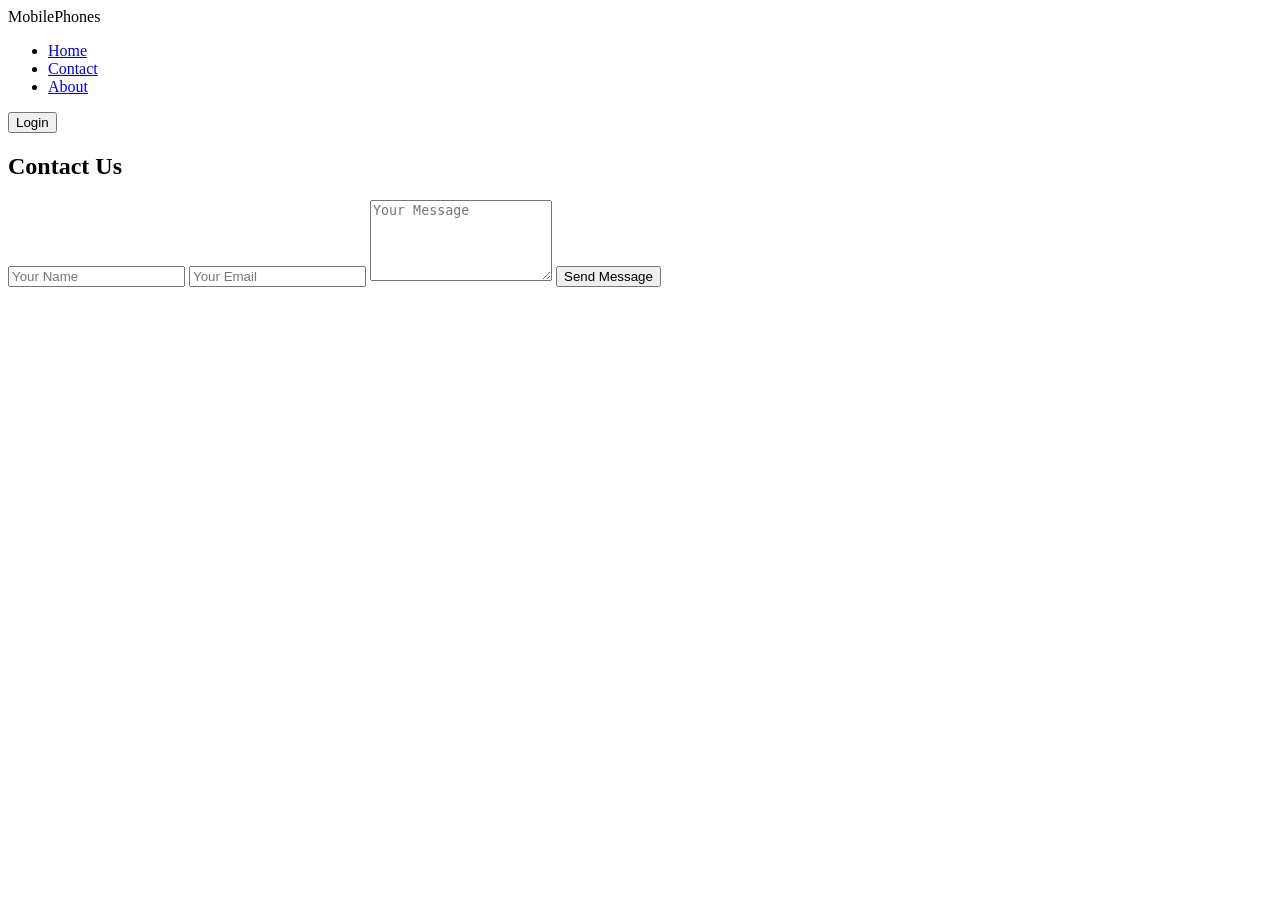
==== Contact.html @ 003d61ae "Upload project files Initial project upload (Home, About, Contact pages). This project is a fronten" ====
<!DOCTYPE html>
<html lang="en">
<head>
    <meta charset="UTF-8">
    <title>Contact - MobilePhones</title>
    <link rel="stylesheet" href="style.css">
</head>
<body>

    <nav>
        <div class="logo">MobilePhones</div>
        <ul>
            <li><a href="index.html">Home</a></li>
            <li><a href="contact.html">Contact</a></li>
            <li><a href="about.html">About</a></li>
        </ul>
        <button class="login-btn">Login</button>
    </nav>

    <section class="content">
        <h1>Contact Us</h1>
        
        <form class="contact-form">
            <input type="text" placeholder="Your Name" required>
            <input type="email" placeholder="Your Email" required>
            <textarea placeholder="Your Message" rows="5" required></textarea>
            <button type="submit">Send Message</button>
        </form>
    </section>

</body>
</html>
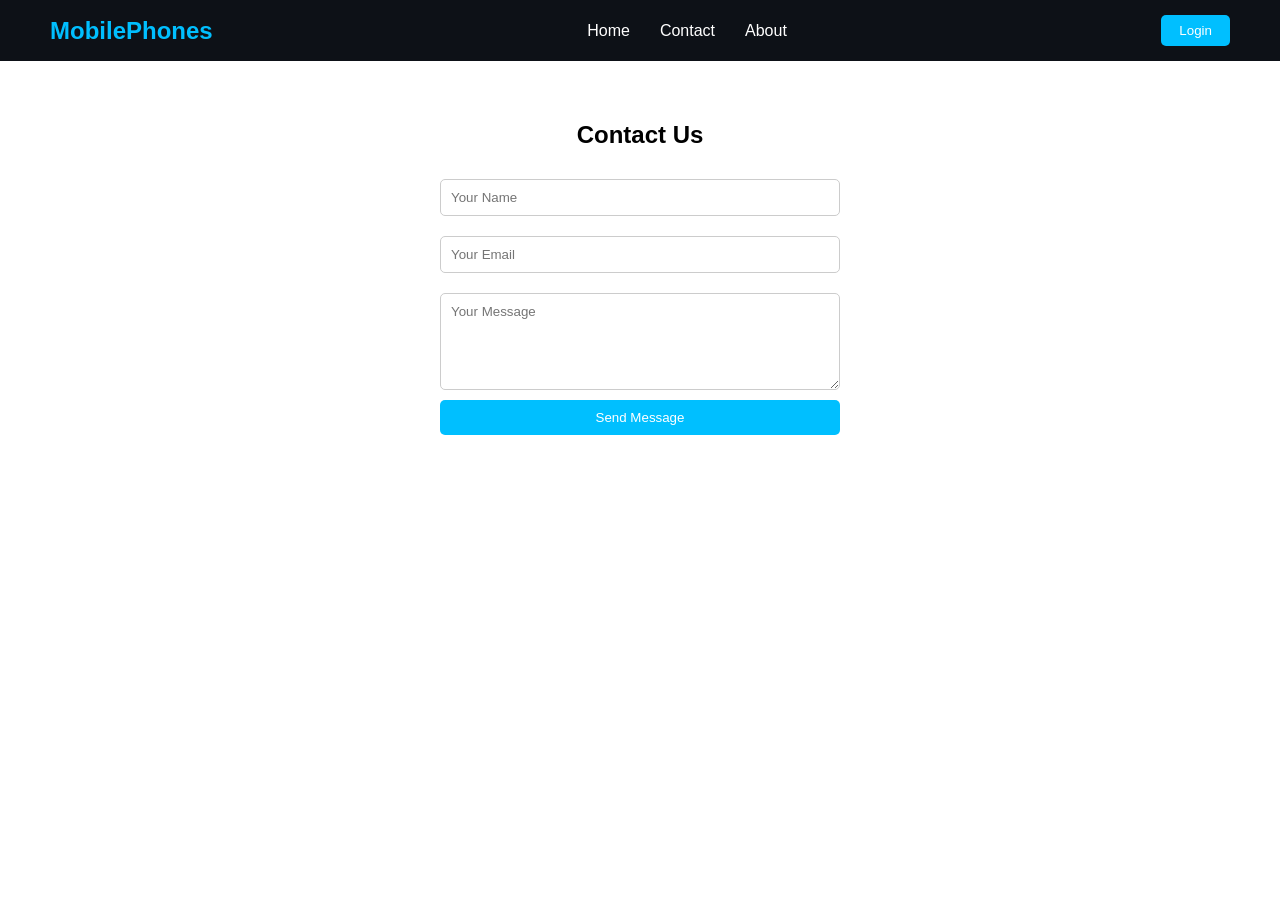
==== commit 02158460: "Update Contact.html" ====
--- a/Contact.html
+++ b/Contact.html
@@ -29,4 +29,4 @@
     </section>
 
 </body>
-</html>+</html>
--- a/style.css
+++ b/style.css
@@ -0,0 +1,129 @@
+* {
+    margin: 0;
+    padding: 0;
+    box-sizing: border-box;
+    font-family: Arial, sans-serif;
+}
+
+/* Navbar */
+nav {
+    display: flex;
+    justify-content: space-between;
+    align-items: center;
+    padding: 15px 50px;
+    background-color: #0d1117;
+}
+
+.logo {
+    color: #00bfff;
+    font-size: 24px;
+    font-weight: bold;
+}
+
+nav ul {
+    list-style: none;
+    display: flex;
+}
+
+nav ul li {
+    margin: 0 15px;
+}
+
+nav ul li a {
+    text-decoration: none;
+    color: white;
+    font-size: 16px;
+}
+
+nav ul li a:hover {
+    color: #00bfff;
+}
+
+.login-btn {
+    background-color: #00bfff;
+    color: white;
+    border: none;
+    padding: 8px 18px;
+    border-radius: 5px;
+    cursor: pointer;
+}
+
+.login-btn:hover {
+    background-color: #009acd;
+}
+
+/* Hero Section */
+.hero {
+    height: 90vh;
+    background: url("https://images.unsplash.com/photo-1511707171634-5f897ff02aa9") no-repeat center center/cover;
+    display: flex;
+    justify-content: center;
+    align-items: center;
+}
+
+.overlay {
+    background: rgba(0,0,0,0.6);
+    padding: 40px;
+    text-align: center;
+    border-radius: 10px;
+}
+
+.overlay h1 {
+    color: white;
+    font-size: 45px;
+    margin-bottom: 20px;
+}
+
+.explore-btn {
+    background-color: #00bfff;
+    color: white;
+    border: none;
+    padding: 12px 25px;
+    font-size: 16px;
+    border-radius: 5px;
+    cursor: pointer;
+}
+
+.explore-btn:hover {
+    background-color: #009acd;
+}
+
+/* Content Section */
+.content {
+    padding: 60px;
+    text-align: center;
+}
+
+.content h1 {
+    margin-bottom: 20px;
+}
+
+/* Contact Form */
+.contact-form {
+    max-width: 400px;
+    margin: auto;
+    display: flex;
+    flex-direction: column;
+}
+
+.contact-form input,
+.contact-form textarea {
+    margin: 10px 0;
+    padding: 10px;
+    border-radius: 5px;
+    border: 1px solid #ccc;
+}
+
+.contact-form button {
+    background-color: #00bfff;
+    color: white;
+    border: none;
+    padding: 10px;
+    border-radius: 5px;
+    cursor: pointer;
+}
+
+.contact-form button:hover {
+    background-color: #009acd;
+
+}
